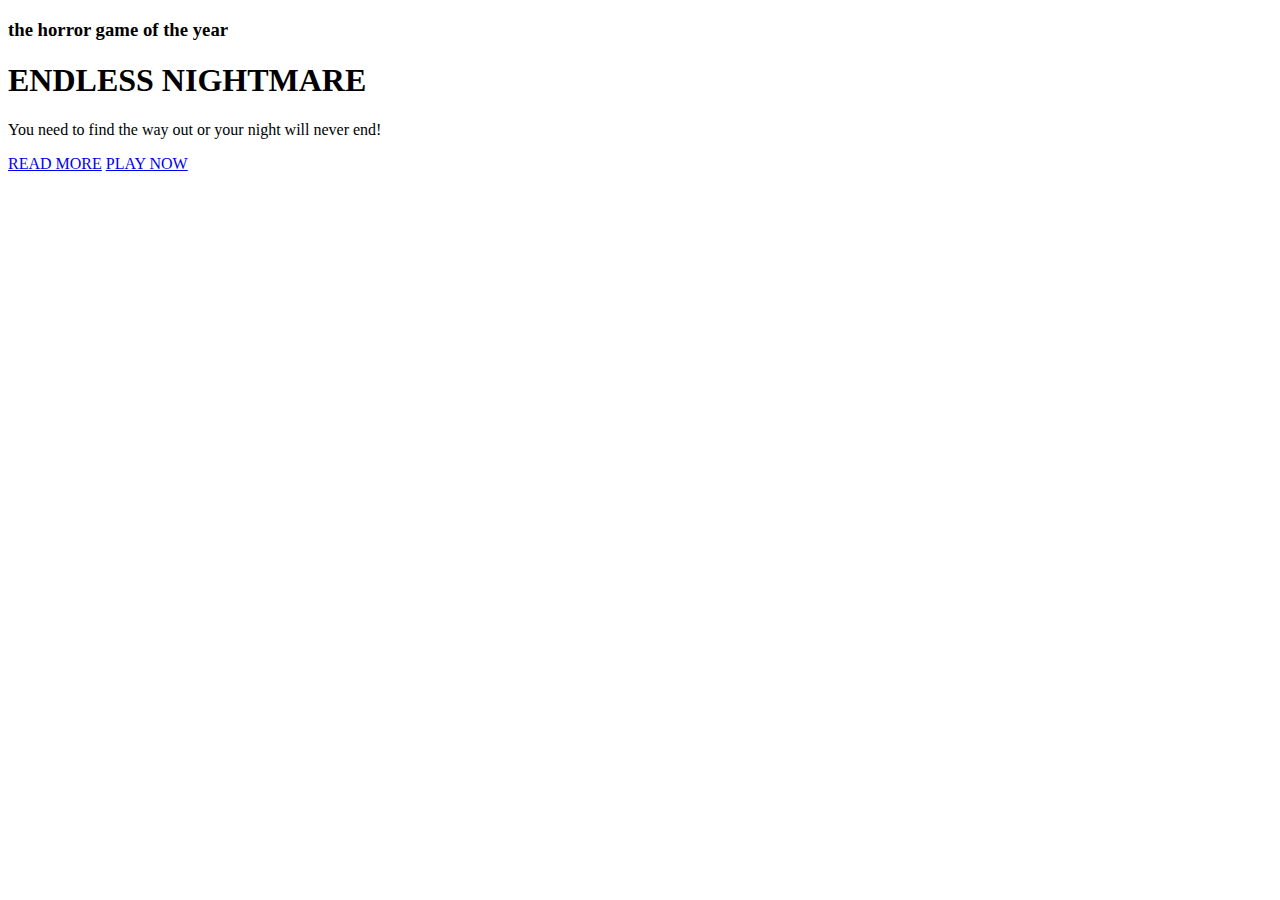
==== src/index.html @ 32f0a07b "Create index.html" ====
<!DOCTYPE html>
<html lang="pt-BR">
<head>
    <meta charset="UTF-8">
    <meta http-equiv="X-UA-Compatible" content="IE=edge">
    <meta name="viewport" content="width=device-width, initial-scale=1.0">
    <title>Lading Page</title>
</head>
<body>
    <h3>
        the <span>horror game</span> of the year
    </h3>
    <h1>
        ENDLESS NIGHTMARE
    </h1>
    <p>
        You need to find the way out or your night will never end!
    </p>
    <a href="#">READ MORE</a>
    <a href="#">PLAY NOW</a>
</body>
</html>
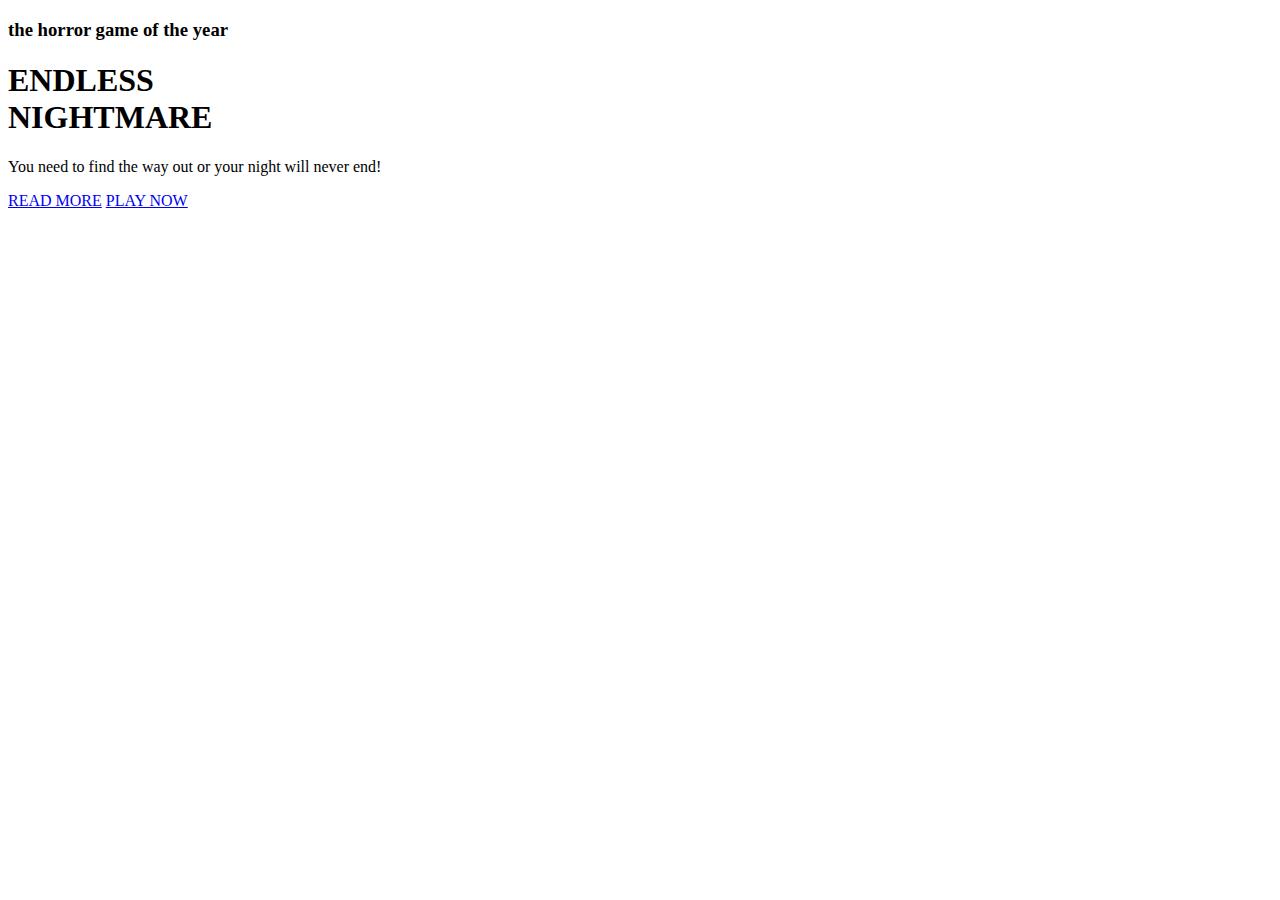
==== commit 6967c47f: "Update index.html" ====
--- a/src/index.html
+++ b/src/index.html
@@ -1,17 +1,18 @@
 <!DOCTYPE html>
-<html lang="pt-BR">
+<html lang="en">
 <head>
-    <meta charset="UTF-8">
-    <meta http-equiv="X-UA-Compatible" content="IE=edge">
-    <meta name="viewport" content="width=device-width, initial-scale=1.0">
-    <title>Lading Page</title>
+    <meta charset="UTF-8"/>
+    <meta http-equiv="X-UA-Compatible" content="IE=edge"/>
+    <meta name="viewport" content="width=device-width, initial-scale=1.0"/>
+    <link rel="stylesheet" href="styles.css"/>
+    <title>Horror Game of the year</title>
 </head>
 <body>
     <h3>
         the <span>horror game</span> of the year
     </h3>
     <h1>
-        ENDLESS NIGHTMARE
+        ENDLESS <br> NIGHTMARE
     </h1>
     <p>
         You need to find the way out or your night will never end!
